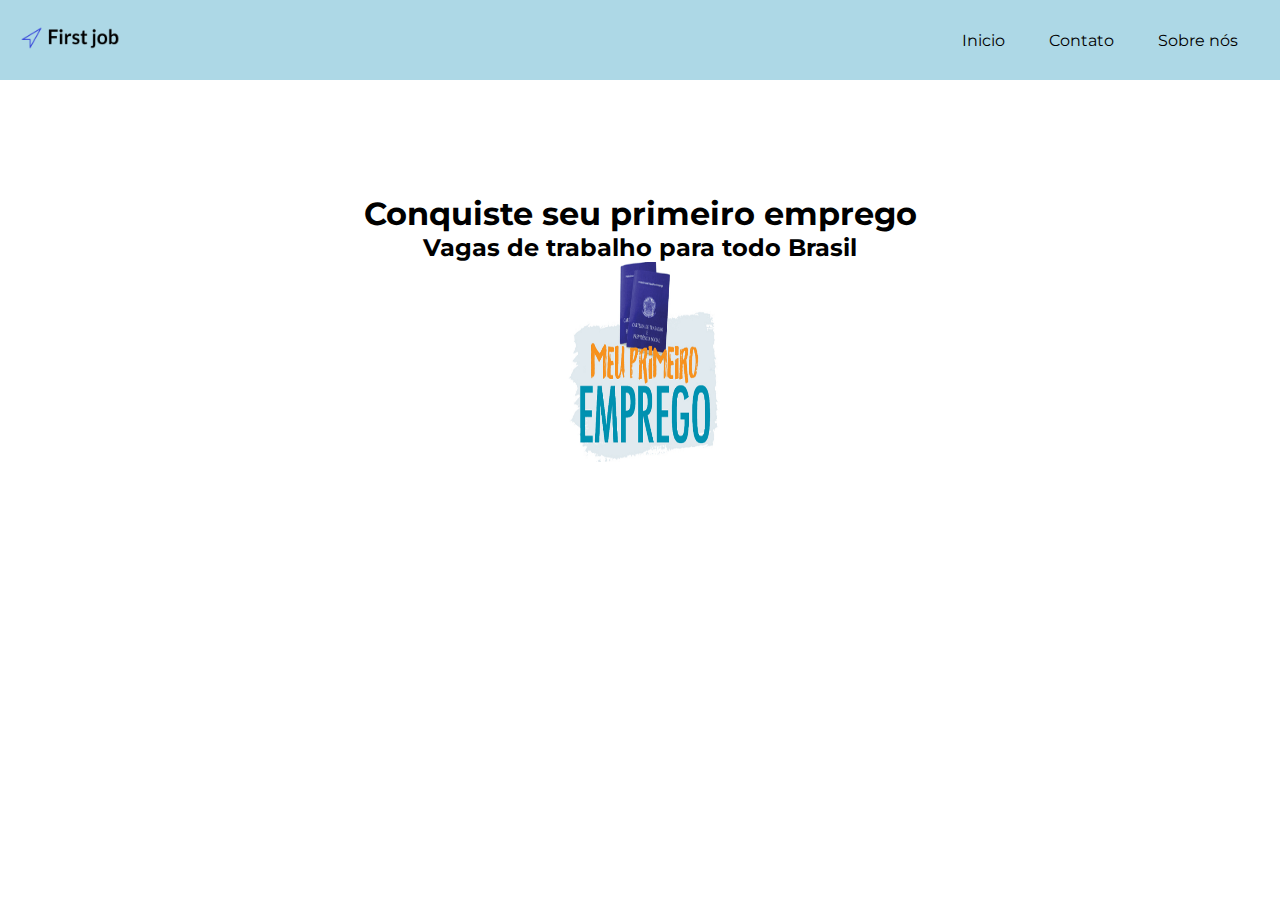
==== homeworks/job-seeker/index.html @ 75bd18c1 "first commit" ====
<!DOCTYPE html>
<html lang="en">

<head>
  <meta charset="UTF-8">
  <meta name="viewport" content="width=device-width, initial-scale=1.0">
  <meta http-equiv="X-UA-Compatible" content="ie=edge">

  <title>Seu Primeiro Emprego</title>

  <link rel="stylesheet" href="./css/index.css">
</head>

<body>
  
      <nav class="nav">
        <div>
          <img src="firstjob.jpg"width="100px" alt="logo empresa"
          ;>
        </div>
        <div class="menu">
          <span>Inicio</span>
          <span>Contato</span>
          <span>Sobre nós</span>
        </div>
      </nav>
  
    <section class="section-hero">
      <div class="container">
        <h1>Conquiste seu primeiro emprego</h1>
        <h2>Vagas de trabalho para todo Brasil</h2>
        <div>
          <img src="meuprimeiroemprego.jpg"
             alt="Foto carteira de emprego">
        </div>
      </div>
     </section>
</body>

</html>
---- homeworks/job-seeker/css/index.css ----
@import url('https://fonts.googleapis.com/css?family=Montserrat:400,700&display=swap');
@import 'nav.css';
@import 'hero.css';

* {
  box-sizing: border-box;
  margin: 0;
  padding: 0;
}

body,

html{
    font: 16px "Montserrat", sans-serif;
    scroll-behavior: smooth;
}
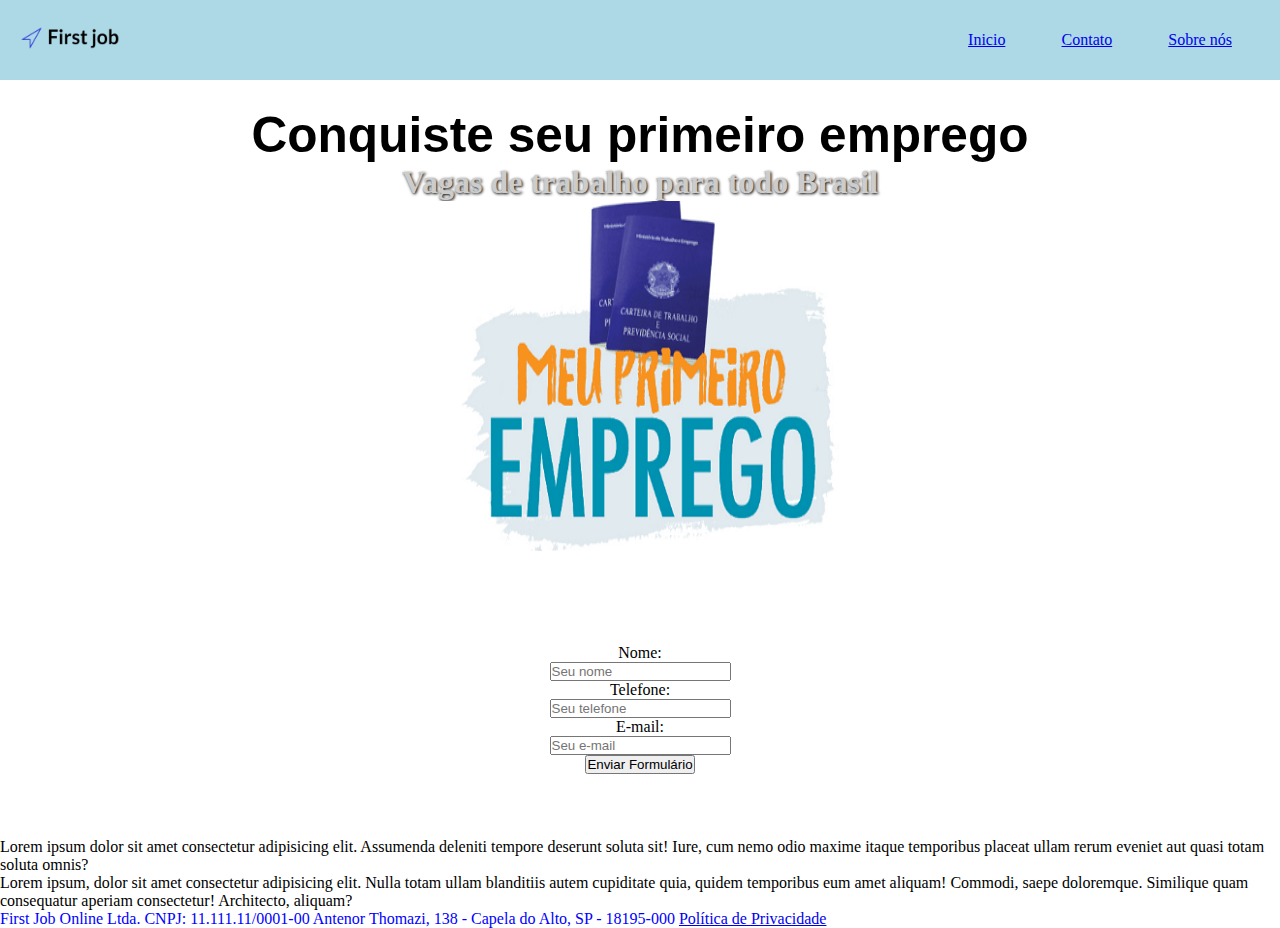
==== commit de8962ee: "versao2" ====
--- a/homeworks/job-seeker/index.html
+++ b/homeworks/job-seeker/index.html
@@ -12,29 +12,50 @@
 </head>
 
 <body>
-  
-      <nav class="nav">
-        <div>
-          <img src="firstjob.jpg"width="100px" alt="logo empresa"
-          ;>
-        </div>
-        <div class="menu">
-          <span>Inicio</span>
-          <span>Contato</span>
-          <span>Sobre nós</span>
-        </div>
-      </nav>
-  
-    <section class="section-hero">
-      <div class="container">
-        <h1>Conquiste seu primeiro emprego</h1>
-        <h2>Vagas de trabalho para todo Brasil</h2>
-        <div>
-          <img src="meuprimeiroemprego.jpg"
-             alt="Foto carteira de emprego">
-        </div>
+
+  <nav class="nav">
+    <div>
+      <img src="firstjob.jpg" width="100px" alt="logo empresa" >
+    </div>
+    <div class="menu">
+      <a href="./sobrenos/sobrenos.html"target="_blank">Inicio</a>
+      <a href="./sobrenos/sobrenos.html" target="_blank">Contato</a>
+      <a href="./sobrenos/sobrenos.html" target="_blank">Sobre nós</a>
+      
+    </div>
+  </nav>
+
+  <section class="section-hero">
+    <div class="container">
+      <h1 class="titulo">Conquiste seu primeiro emprego</h1>
+      <h2 class="subtitulo">Vagas de trabalho para todo Brasil</h2>
+      <div>
+        <img src="meuprimeiroemprego.jpg" alt="Foto carteira de emprego">
       </div>
-     </section>
+    </div>
+  </section>
+<div class="input">
+  <label>Nome: </label>
+  <input
+      type="text"  placeholder="Seu nome"  
+        />
+        <label>Telefone: </label>
+        <input
+            type="text"  placeholder="Seu telefone" />
+            <label>E-mail: </label>
+            <input
+            type="email"  placeholder="Seu e-mail" />
+            <div>
+              <button class="but" type="submit">Enviar Formulário</button>
+            </div>
+      </div>
+      
+      <p>
+        Lorem ipsum dolor sit amet consectetur adipisicing elit. Assumenda deleniti tempore deserunt soluta sit! Iure, cum nemo odio maxime itaque temporibus placeat ullam rerum eveniet aut quasi totam soluta omnis?</p>
+    <p>Lorem ipsum, dolor sit amet consectetur adipisicing elit. Nulla totam ullam blanditiis autem cupiditate quia, quidem temporibus eum amet aliquam! Commodi, saepe doloremque. Similique quam consequatur aperiam consectetur! Architecto, aliquam?</p>
+        <p class="color-blue">
+        First Job Online Ltda. CNPJ: 11.111.11/0001-00 Antenor Thomazi, 138 - Capela do Alto, SP - 18195-000 <a href="./sobrenos/sobrenos.html" target="_blank">Política de Privacidade</a>
+    </p>
 </body>
 
 </html>--- a/homeworks/job-seeker/css/index.css
+++ b/homeworks/job-seeker/css/index.css
@@ -1,6 +1,7 @@
 @import url('https://fonts.googleapis.com/css?family=Montserrat:400,700&display=swap');
 @import 'nav.css';
 @import 'hero.css';
+@import 'input.css';
 
 * {
   box-sizing: border-box;
@@ -11,6 +12,11 @@
 body,
 
 html{
-    font: 16px "Montserrat", sans-serif;
+    font: "Montserrat", sans-serif;
     scroll-behavior: smooth;
 }
+
+.color-blue{
+  color: blue;
+
+}